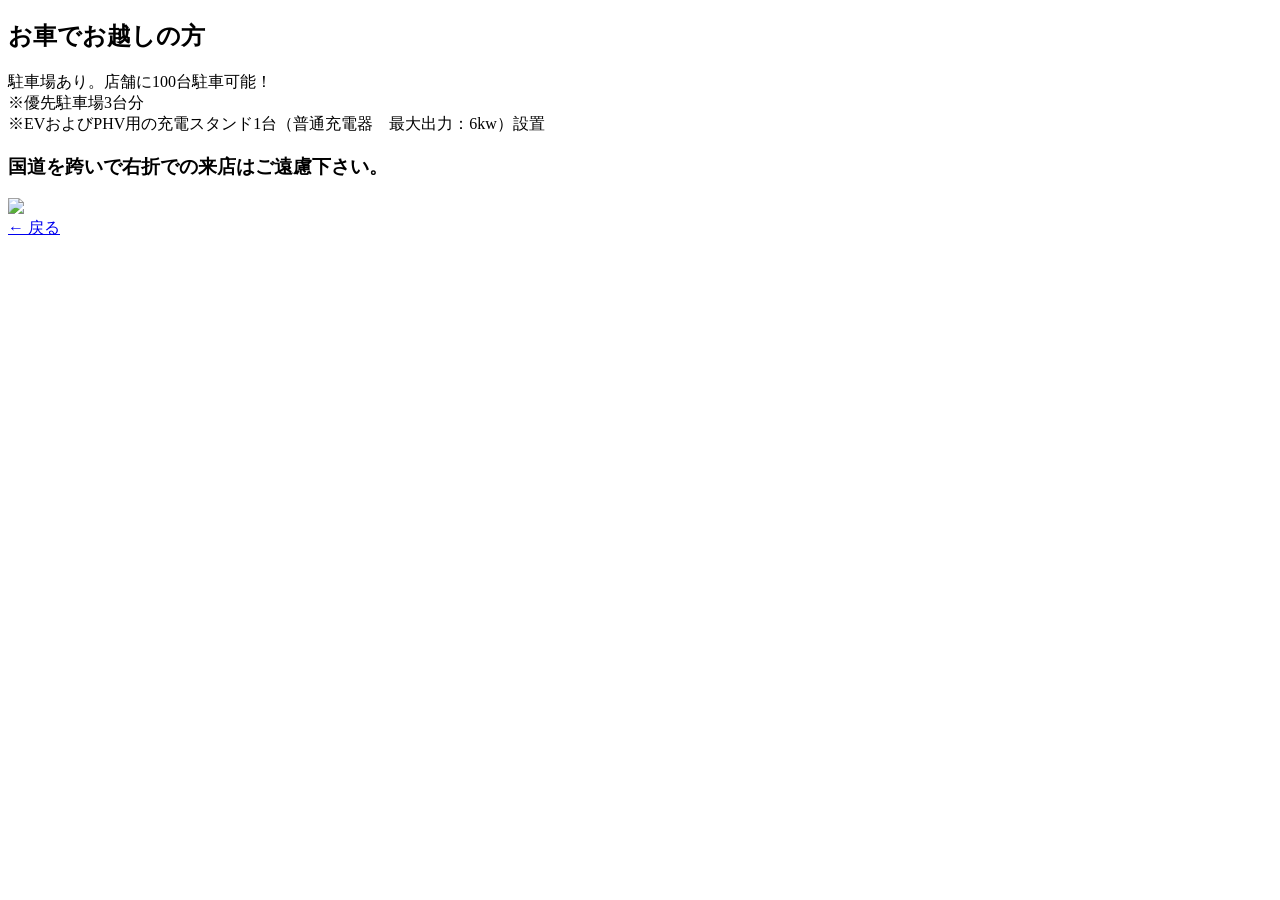
==== car.html @ 5c5d60d8 "Add files via upload" ====
<!DOCTYPE html>
<html lang="ja">
<head>
  <meta charset="UTF-8">
  <title>車でのアクセス</title>
  <link rel="stylesheet" href="style.css">
  <meta name=”robots” content=”noindex” >
</head>

<body>

<section class="section">
  <h2>お車でお越しの方</h2>
  
  <p>駐車場あり。店舗に100台駐車可能！<br>
    ※優先駐車場3台分<br>
    ※EVおよびPHV用の充電スタンド1台（普通充電器　最大出力：6kw）設置

  </p>

  <h3>国道を跨いで右折での来店はご遠慮下さい。</h3>



  <img src="access.jpg" style="width:100%; max-width:600px;"><br>

  <a href="index.html">← 戻る</a>
</section>

</body>
</html>
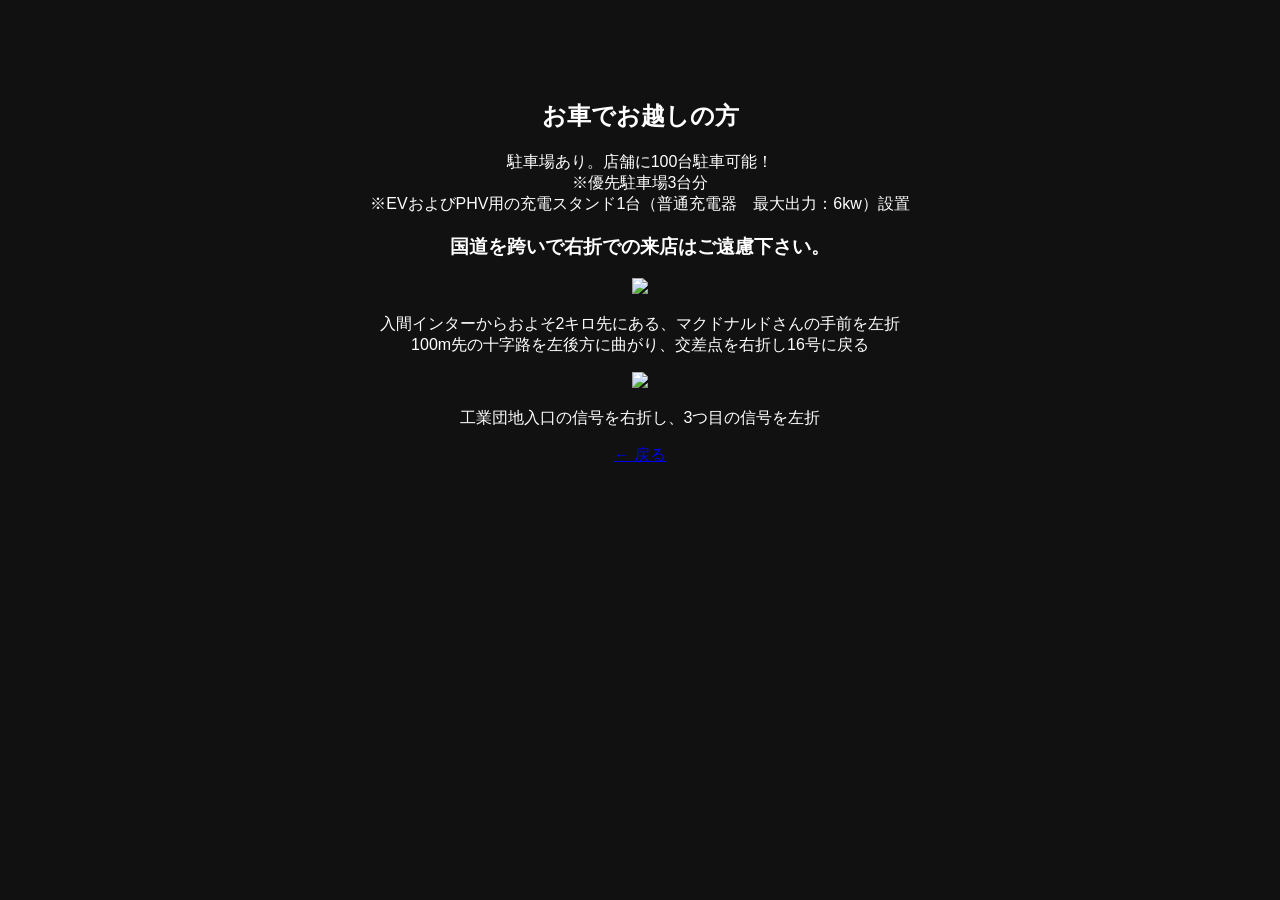
==== commit dca4acc7: "Add files via upload" ====
--- a/car.html
+++ b/car.html
@@ -22,7 +22,17 @@
 
 
 
-  <img src="access.jpg" style="width:100%; max-width:600px;"><br>
+  <img src="for PGA.png" style="width:100%; max-width:600px;"><br>
+  <p>入間インターからおよそ2キロ先にある、マクドナルドさんの手前を左折<br>
+    100m先の十字路を左後方に曲がり、交差点を右折し16号に戻る
+  </p>
+
+
+  <img src="for PGA2.png" style="width:100%; max-width:600px;"><br>
+  <p>工業団地入口の信号を右折し、3つ目の信号を左折<br>
+
+
+  </p>
 
   <a href="index.html">← 戻る</a>
 </section>
--- a/style.css
+++ b/style.css
@@ -0,0 +1,294 @@
+body {
+  margin:0;
+  font-family:sans-serif;
+  background:#111;
+  color:#fff;
+}
+
+/* ローディング */
+#loading {
+  position:fixed;
+  width:100%;
+  height:100%;
+  background:#000;
+  display:flex;
+  justify-content:center;
+  align-items:center;
+  z-index:9999;
+}
+
+#loading-video {
+  width:100%;
+  height:100%;
+  object-fit:cover;
+}
+
+#loading.fade-out {
+  opacity:0;
+  transition:1s;
+}
+
+/* レイアウト */
+.container {
+  display:flex;
+  max-width:1200px;
+  margin:0 auto;
+}
+
+.main {
+  flex:1;
+}
+
+.sidebar {
+  width:300px;
+  padding:20px;
+  background:#181818;
+}
+
+/* トップ */
+.hero {
+  height:100vh;
+  background:url("pgasoto.jpeg") center/cover no-repeat;
+}
+
+/* スライド */
+.slider {
+  position:relative;
+  height:400px;
+  margin-top:60px;
+}
+
+.slide {
+  position:absolute;
+  width:100%;
+  height:100%;
+  object-fit:cover;
+  opacity:0;
+  transition:1s;
+}
+
+.slide.active {
+  opacity:1;
+}
+
+/* セクション */
+.section {
+  padding:80px 20px;
+  text-align:center;
+}
+
+.dark {
+  background:#1a1a1a;
+}
+
+/* イベント */
+.event-box {
+  max-height:200px;
+  overflow:auto;
+  border:1px solid #333;
+}
+
+.event-note {
+  font-size:12px;
+  color:#aaa;
+}
+
+/* バナー */
+.link-banner img {
+  width:100%;
+  max-width:700px;
+  transition:0.3s;
+}
+
+.link-banner img:hover {
+  transform:scale(1.05);
+}
+
+/* 背景 */
+.bg-slider {
+  height:60vh;
+  background-size:cover;
+  background-position:center;
+  display:flex;
+  align-items:center;
+  justify-content:center;
+}
+
+.overlay {
+  background:rgba(0,0,0,0.5);
+  padding:20px;
+}
+
+/* 求人 */
+.recruit-img {
+  width:100%;
+  max-width:600px;
+  transition:0.3s;
+}
+
+.recruit-img:hover {
+  transform:scale(1.08);
+}
+
+/* インスタ */
+.insta-section {
+  background:url("insta.jpg") center/cover no-repeat;
+  padding:100px 20px;
+}
+
+.insta-btn {
+  padding:12px 25px;
+  background:linear-gradient(45deg,#feda75,#d62976,#962fbf);
+  color:#fff;
+  text-decoration:none;
+}
+
+/* 音楽 */
+.music-section {
+  background:#000;
+}
+
+/* フェード */
+.fade {
+  opacity:0;
+  transform:translateY(40px);
+  transition:0.8s;
+}
+
+.fade.show {
+  opacity:1;
+  transform:translateY(0);
+}
+
+/* スマホ */
+@media(max-width:768px){
+  .container {flex-direction:column;}
+  .sidebar {width:100%;}
+}
+
+.link-banner img {
+  display: block;
+  margin: 0 auto;   /* ←これが中央寄せの本体 */
+}
+
+.link-banner {
+  padding: 60px 20px;
+  margin-bottom: 40px;  /* ←これ追加 */
+}
+
+.insta-section {
+  background:
+    linear-gradient(rgba(0,0,0,0.7), rgba(0,0,0,0.7)),
+    url("insta.jpg") center 1px/cover no-repeat;
+
+  padding: 150px 20px;  /* ←ここ増やす */
+}
+
+.event-box li {
+  padding: 12px 10px;
+  border-bottom: 1px solid rgba(255,255,255,0.15); /* ←線を見やすく */
+  font-size: 14px;
+}
+
+.event-box {
+  text-align: left;   /* ←これが本体 */
+}
+
+.music-list {
+  display: block;   /* ←これで縦並びに戻る */
+}
+
+.music-list {
+  list-style: none;
+  margin-top: 20px;
+  display: block;
+}
+
+.music-list li {
+  margin: 10px 0;
+  display: block;
+}
+
+.music-list {
+  list-style: none;
+  margin-top: 20px;
+  display: block;
+
+  max-height: 180px;
+  overflow-y: auto;
+  padding-right: 10px;
+}
+
+.music-list li {
+  margin: 0;
+  padding: 10px 0;
+  border-bottom: 1px solid rgba(255,255,255,0.1);
+}
+
+.music-list li:last-child {
+  border-bottom: none;
+}
+
+.music-list::-webkit-scrollbar {
+  width: 6px;
+}
+
+.music-list::-webkit-scrollbar-thumb {
+  background: #555;
+}
+
+.bg-slider {
+  position: relative;
+  overflow: hidden;
+}
+
+.bg-slider::before,
+.bg-slider::after {
+  content: "";
+  position: absolute;
+  width: 100%;
+  height: 100%;
+  top: 0;
+  left: 0;
+  background-size: cover;
+  background-position: center;
+  transition: opacity 1s ease;
+}
+
+.bg-slider::before {
+  opacity: 1;
+}
+
+.bg-slider::after {
+  opacity: 0;
+}
+
+.bg-slider {
+  position: relative;
+  height: 60vh;
+  overflow: hidden;
+}
+
+/* 画像 */
+.bg-img {
+  position: absolute;
+  width: 100%;
+  height: 100%;
+  object-fit: cover;
+
+  opacity: 0;
+  transition: opacity 1s ease;
+}
+
+/* 表示中 */
+.bg-img.active {
+  opacity: 1;
+}
+
+/* テキスト */
+.overlay {
+  position: relative;
+  z-index: 2;
+  background: rgba(0,0,0,0.5);
+  padding: 20px;
+}
